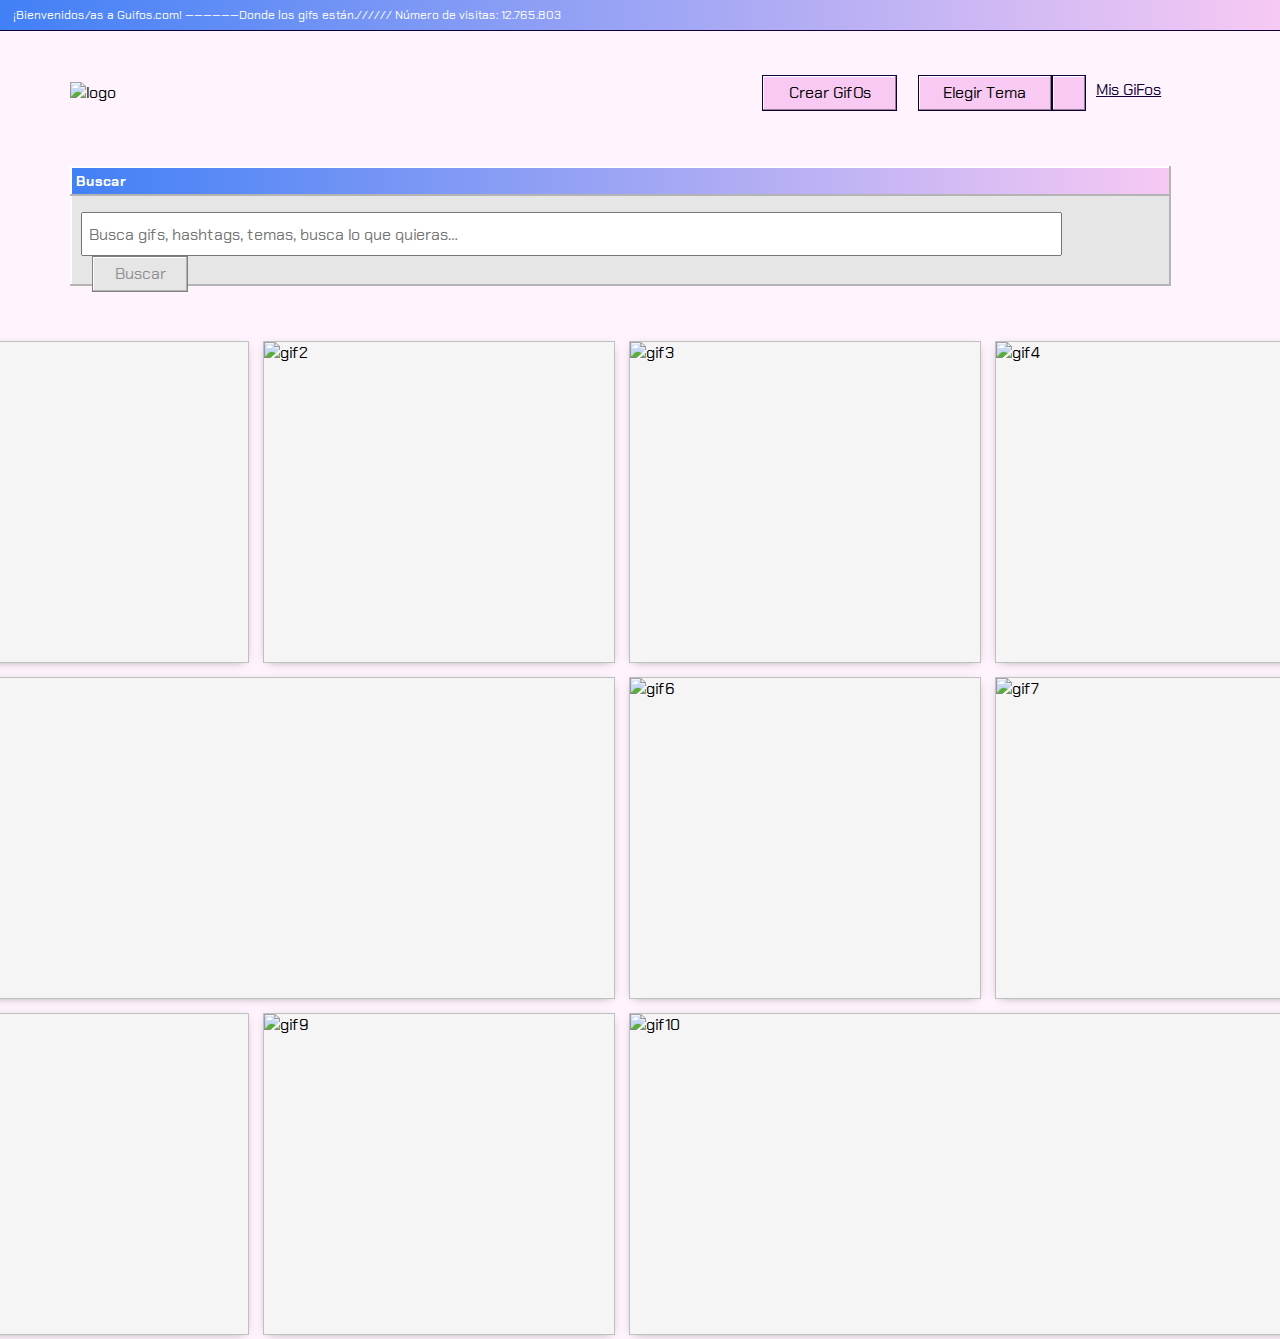
==== index.html @ ce97bec0 "avance busqueda gifos" ====
<!DOCTYPE html>
<html lang="en">
<head>
     <meta charset="UTF-8">
     <meta name="viewport" content="width=device-width, initial-scale=1.0">
     <meta name="description" content="Página Web Desarrollada como segundo proyecto en la carrera de DESARROLLADOR WEB FULL STACK - ACAMICA">
     <meta name="keywords" content="full stack ,developer web, desarrollo web,Acamica">
     <meta name="autor" content="Andres Benavides - Dandavi2310@hotmail.com">
     <meta name="copyright" content="Andres Benavides">
     <link href="https://fonts.googleapis.com/css?family=Chakra+Petch&display=swap" rel="stylesheet">
     <script src=" https://kit.fontawesome.com/fa5c27ec11.js"></script>
     <link rel="stylesheet" type="text/css" href="./styles/index.css">
     <title>GifOs</title
</head>

<body class="Body-SailorDay" id="theme">
     <header>
          <div class="text-header">
               <p>¡Bienvenidos/as a Guifos.com! ——————Donde los gifs están.////// Número de visitas: 12.765.803</p>
          </div>
     </header>

     <main>
          <nav class="hero-gif">
               <img src="./img/gifOF_logo.png" alt="logo" class="logo">

               <div class="container-Buttons">

                    <button class="create-Gifos btn" id="create-Gifos" onclick="createGifos()">
                         Crear GifOs
                    </button>

                    <button class="btn select-Theme" onclick="openMenu()" onblur="closeMenu()" >
                         Elegir Tema
                    </button>

                    <ul class="menu" id="menu">
                         <li>
                              <button class="sailor-Day btnlist" onclick="ChangeSailorDay()">
                                   <span>S</span>ailor Day
                              </button>
                         </li>
                         <li>
                              <button class="sailor-Night btnlist" onclick="ChangeSailorNight()">
                                   <span>S</span>ailor Night
                              </button>
                         </li>
                    </ul>
                     
                    <button class="btn button-Menu" onclick="openMenu()" onblur="closeMenu()">
                         <i class="fas fa-caret-down"></i>
                    </button>

                    <div class="my-Gifos">
                         <a href="" class="My-Gifos">
                              <span>M</span>is GiFos
                         </a>
                    </div>
               </div>   
          </nav>  
          
          <div class="section-Search">
               <div class="container-Search">
                    <div class="bar-Search">
                         <p>Buscar</p>
                    </div>

                    <div class="container-Input">
                         <input type="text" name="search" id="input-Search" class="input-Search" placeholder="Busca gifs, hashtags, temas, busca lo que quieras…">
                         <button class="btn-Search" id="btn-Search" onclick="searchText()">
                              <i class="fa fa-search" aria-hidden="true"></i>
                              Buscar
                         </button>
                    </div>
               </div>

               <div class="suggestion-Search">

                    <button class="suggestion-Btn" id="suggestion-Btn1" onclick="searchSuggestion()"># Resultado de búsqueda sugerido</button>

                    <button class="suggestion-Btn" id="suggestion-Btn2" 
                    onclick="searchSuggestion()"># Un resultado similar de búsqueda</button>

                    <button class="suggestion-Btn" id="suggestion-Bt3" 
                       onclick="searchSuggestion()"># Y otro más</button>

               </div>
          </div>

          <div class="container-Gif">
               <div class="view-Gifs">
                    <img class ="card-Gif" src="./img/gifOF_logo_dark.png" alt="gif1" onclick="openUrl(this)">
                    <div class="message">
                         <P>Message</P>
                    </div>      
               </div>
               <div class="view-Gifs">
                    <img class ="card-Gif" src="./img/gifOF_logo_dark.png" alt="gif2" onclick="openUrl(this)">
                    <div class="message">
                         <P>Message</P>
                    </div>      
               </div>
               <div class="view-Gifs">
                    <img class ="card-Gif" src="./img/gifOF_logo_dark.png" alt="gif3" onclick="openUrl(this)">
                    <div class="message">
                         <P>Message</P>
                    </div>      
               </div>
               <div class="view-Gifs">
                    <img class ="card-Gif" src="./img/gifOF_logo_dark.png" alt="gif4" onclick="openUrl(this)">
                    <div class="message">
                         <P>Message</P>
                    </div>      
               </div>
               <div class="view-Gifs wide">
                    <img class ="card-Gif" src="./img/gifOF_logo_dark.png" alt="gif5" onclick="openUrl(this)">
                    <div class="message">
                         <P>Message</P>
                    </div>      
               </div>
               <div class="view-Gifs">
                    <img class ="card-Gif" src="./img/gifOF_logo_dark.png" alt="gif6" onclick="openUrl(this)">
                    <div class="message">
                         <P>Message</P>
                    </div>      
               </div>
               <div class="view-Gifs">
                    <img class ="card-Gif" src="./img/gifOF_logo_dark.png" alt="gif7" onclick="openUrl(this)">
                    <div class="message">
                         <P>Message</P>
                    </div>      
               </div>
               <div class="view-Gifs">
                    <img class ="card-Gif" src="./img/gifOF_logo_dark.png" alt="gif8" onclick="openUrl(this)">
                    <div class="message">
                         <P>Message</P>
                    </div>      
               </div>
               <div class="view-Gifs">
                    <img class ="card-Gif" src="./img/gifOF_logo_dark.png" alt="gif9" onclick="openUrl(this)">
                    <div class="message">
                         <P>Message</P>
                    </div>      
               </div>
               <div class="view-Gifs wide">
                    <img class ="card-Gif" src="./img/gifOF_logo_dark.png" alt="gif10" onclick="openUrl(this)">
                    <div class="message">
                         <P>Message</P>
                    </div>      
               </div>
          </div>
     </main>

     <script src="./scripts/index.js"></script>
</body>
</html>
---- styles/index.css ----
* {
  margin: 0;
  padding: 0;
  font-family: 'Chakra Petch', sans-serif;
  font-size: 16px;
  outline: none;
}

main {
  margin: 3% 8% 0% 5%;
  padding: 0.5%;
}

.Body-SailorDay {
  background: #fff4fd 50%;
}

.Body-SailorDay header,
.Body-SailorDay .bar-Search,
.Body-SailorDay .text-header {
  background-image: -webkit-gradient(linear, right top, left top, from(#F7C9F3), to(#4180F6));
  background-image: linear-gradient(270deg, #F7C9F3 0%, #4180F6 100%);
  -webkit-box-shadow: 0 1px 0 0 #110038;
          box-shadow: 0 1px 0 0 #110038;
  height: 30px;
  width: 100%;
  display: -webkit-box;
  display: -ms-flexbox;
  display: flex;
  -webkit-box-align: center;
      -ms-flex-align: center;
          align-items: center;
  font-family: 'Chakra Petch', sans-serif;
}

.Body-SailorDay header p,
.Body-SailorDay .bar-Search p,
.Body-SailorDay .text-header p {
  margin-left: 1%;
  font-size: 12px;
  color: #FFFFFF;
  letter-spacing: 0;
  width: 100%;
  -webkit-box-align: center;
      -ms-flex-align: center;
          align-items: center;
  font-family: 'Chakra Petch', sans-serif;
}

.Body-SailorDay .logo {
  cursor: pointer;
  -webkit-box-pack: center;
      -ms-flex-pack: center;
          justify-content: center;
}

.Body-SailorDay .hero-gif {
  display: -webkit-box;
  display: -ms-flexbox;
  display: flex;
  -webkit-box-pack: justify;
      -ms-flex-pack: justify;
          justify-content: space-between;
  -webkit-box-align: center;
      -ms-flex-align: center;
          align-items: center;
  font-family: 'Chakra Petch', sans-serif;
}

.Body-SailorDay .hero-gif .my-Gifos {
  display: -webkit-box;
  display: -ms-flexbox;
  display: flex;
  -webkit-box-pack: center;
      -ms-flex-pack: center;
          justify-content: center;
  text-decoration: none;
  -ms-flex-line-pack: center;
      align-content: center;
}

.Body-SailorDay .hero-gif .my-Gifos a {
  padding: 3px;
  width: 85px;
  height: 30px;
  font-family: 'Chakra Petch', sans-serif;
  font-size: 16px;
  color: #110038;
  letter-spacing: 0;
  line-height: 18px;
  -webkit-box-sizing: border-box;
          box-sizing: border-box;
  display: -webkit-box;
  display: -ms-flexbox;
  display: flex;
  -webkit-box-align: center;
      -ms-flex-align: center;
          align-items: center;
  -webkit-box-pack: center;
      -ms-flex-pack: center;
          justify-content: center;
}

.Body-SailorDay .hero-gif .my-Gifos a:hover {
  border: 1px dotted #110038;
  height: 34px;
}

.Body-SailorDay .hero-gif .my-Gifos a:active {
  border: none;
  font-size: 16px;
  color: #B4B4B4;
  letter-spacing: 0;
  line-height: 18px;
}

.Body-SailorDay .hero-gif .btn {
  font-family: 'Chakra Petch', sans-serif;
  background: #F7C9F3;
  border: 1px solid #110038;
  -webkit-box-shadow: inset -1px -1px 0 0 #997D97, inset 1px 1px 0 0 #FFFFFF;
          box-shadow: inset -1px -1px 0 0 #997D97, inset 1px 1px 0 0 #FFFFFF;
}

.Body-SailorDay .hero-gif .btn:hover {
  font-family: 'Chakra Petch', sans-serif;
  background: #E6BBE2;
  border: 1px solid #110038;
  -webkit-box-shadow: inset -1px -1px 0 0 #997D97, inset 1px 1px 0 0 #FFFFFF;
          box-shadow: inset -1px -1px 0 0 #997D97, inset 1px 1px 0 0 #FFFFFF;
  outline: 1px dotted #110038;
}

.Body-SailorDay .hero-gif .container-Buttons {
  font-family: 'Chakra Petch', sans-serif;
  display: -webkit-box;
  display: -ms-flexbox;
  display: flex;
  -webkit-box-pack: end;
      -ms-flex-pack: end;
          justify-content: end;
  -ms-flex-line-pack: center;
      align-content: center;
  text-align: center;
}

.Body-SailorDay .hero-gif .container-Buttons .create-Gifos {
  width: 144px;
  height: 36px;
  margin-right: 5%;
}

.Body-SailorDay .hero-gif .container-Buttons .select-Theme {
  width: 144px;
  height: 36px;
}

.Body-SailorDay .hero-gif .container-Buttons .button-Menu {
  width: 36px;
  height: 36px;
}

.Body-SailorDay .hero-gif .container-Buttons .menu {
  font-family: 'Chakra Petch', sans-serif;
  list-style: none;
  background: #E6E6E6;
  -webkit-box-shadow: inset -2px -2px 0 0 #B4B4B4, inset 2px 2px 0 0 #FFFFFF;
          box-shadow: inset -2px -2px 0 0 #B4B4B4, inset 2px 2px 0 0 #FFFFFF;
  width: 172px;
  height: 102px;
  position: absolute;
  -webkit-transition: all 0.2s ease-in-out 0s;
  transition: all 0.2s ease-in-out 0s;
  visibility: hidden;
  display: -webkit-box;
  display: -ms-flexbox;
  display: flex;
  -ms-flex-pack: distribute;
      justify-content: space-around;
  -webkit-box-orient: vertical;
  -webkit-box-direction: normal;
      -ms-flex-direction: column;
          flex-direction: column;
  -webkit-transform: translate(88%, 35%);
          transform: translate(88%, 35%);
}

.Body-SailorDay .hero-gif .container-Buttons .btnlist {
  width: 150px;
  height: 36px;
}

.Body-SailorDay .hero-gif .container-Buttons .Sailor-Day {
  background: #FFF4FD;
  border: 1px solid #CCA6C9;
  -webkit-box-shadow: inset -1px -1px 0 0 #E6DCE4, inset 1px 1px 0 0 #FFFFFF;
          box-shadow: inset -1px -1px 0 0 #E6DCE4, inset 1px 1px 0 0 #FFFFFF;
}

.Body-SailorDay .hero-gif .container-Buttons .view {
  -webkit-transition: all 0.2s ease-in-out 0s;
  transition: all 0.2s ease-in-out 0s;
  opacity: 1;
  visibility: visible;
}

.Body-SailorDay .hero-gif .my-Gifos {
  background: none;
  border: none;
}

.Body-SailorDay .hero-gif span {
  text-decoration: underline;
}

.Body-SailorDay .section-Search {
  margin-top: 5%;
}

.Body-SailorDay .section-Search .container-Search {
  background: #E6E6E6;
  -webkit-box-shadow: inset -2px -2px 0 0 #B4B4B4, inset 2px 2px 0 0 #FFFFFF;
          box-shadow: inset -2px -2px 0 0 #B4B4B4, inset 2px 2px 0 0 #FFFFFF;
  height: 7.5em;
}

.Body-SailorDay .section-Search .container-Search .bar-Search {
  -webkit-box-shadow: inset -2px -2px 0 0 #B4B4B4, inset 2px 2px 0 0 #FFFFFF;
          box-shadow: inset -2px -2px 0 0 #B4B4B4, inset 2px 2px 0 0 #FFFFFF;
}

.Body-SailorDay .section-Search .container-Search p {
  margin: 0.2% 0 0.2% 0.5%;
  font-size: 14px;
  color: #FFFFFF;
  letter-spacing: 0;
  font-weight: bold;
  display: -webkit-box;
  display: -ms-flexbox;
  display: flex;
  -webkit-box-align: center;
      -ms-flex-align: center;
          align-items: center;
}

.Body-SailorDay .section-Search .container-Search .container-Input {
  margin: 1.5% 1% 1% 1%;
}

.Body-SailorDay .section-Search .container-Search .container-Input .input-Search {
  font-size: 16px;
  color: #B4B4B4;
  letter-spacing: 0;
  line-height: 22px;
  width: 90%;
  height: 2.5rem;
  padding-left: 0.5%;
}

.Body-SailorDay .section-Search .container-Search .container-Input .input-Search-active {
  font-family: 'Chakra Petch', sans-serif;
  font-size: 16px;
  color: #110038;
  letter-spacing: 0;
  line-height: 22px;
  background: #FFFFFF;
  border: 1px solid #979797;
  -webkit-box-shadow: inset -2px -2px 0 0 #E6E6E6, inset 2px 2px 0 0 #000000;
          box-shadow: inset -2px -2px 0 0 #E6E6E6, inset 2px 2px 0 0 #000000;
}

.Body-SailorDay .section-Search .container-Search .container-Input .btn-Search {
  margin-left: 1%;
  height: 36px;
  width: 6rem;
  font-family: 'Chakra Petch', sans-serif;
  font-size: 16px;
  color: #8F8F8F;
  letter-spacing: 0;
  line-height: 18px;
  background: #E6E6E6;
  border: 1px solid #808080;
  -webkit-box-shadow: inset -1px -1px 0 0 #B4B4B4, inset 1px 1px 0 0 #FFFFFF;
          box-shadow: inset -1px -1px 0 0 #B4B4B4, inset 1px 1px 0 0 #FFFFFF;
}

.Body-SailorDay .section-Search .container-Search .container-Input .btn-Search:active {
  background: #F7C9F3;
  border: 1px solid #110038;
  -webkit-box-shadow: inset -1px -1px 0 0 #997D97, inset 1px 1px 0 0 #FFFFFF;
          box-shadow: inset -1px -1px 0 0 #997D97, inset 1px 1px 0 0 #FFFFFF;
  color: #110038;
  border: 1.5px dotted #110038;
}

.Body-SailorDay .section-Search .container-Search .container-Input .btn-Search:hover {
  cursor: pointer;
}

.Body-SailorDay .section-Search .container-Search .container-Input .btn-search-active {
  background: #F7C9F3;
  border: 1px solid #110038;
  -webkit-box-shadow: inset -1px -1px 0 0 #997D97, inset 1px 1px 0 0 #FFFFFF;
          box-shadow: inset -1px -1px 0 0 #997D97, inset 1px 1px 0 0 #FFFFFF;
  color: #110038;
  border: 1.5px dotted #110038;
}

.Body-SailorDay .section-Search .suggestion-Search {
  visibility: hidden;
  position: absolute;
  width: 86%;
  height: 160px;
  background: #E6E6E6;
  -webkit-box-shadow: inset -2px -2px 0 0 #B4B4B4, inset 2px 2px 0 0 #FFFFFF;
          box-shadow: inset -2px -2px 0 0 #B4B4B4, inset 2px 2px 0 0 #FFFFFF;
  display: -webkit-box;
  display: -ms-flexbox;
  display: flex;
  -ms-flex-pack: distribute;
      justify-content: space-around;
  -webkit-box-orient: vertical;
  -webkit-box-direction: normal;
      -ms-flex-direction: column;
          flex-direction: column;
  z-index: 3;
}

.Body-SailorDay .section-Search .suggestion-Search .suggestion-Btn {
  width: 86.5%;
  height: 34px;
  margin-left: 1%;
  text-align: left;
  font-size: 16px;
  color: #110038;
  letter-spacing: 0;
  line-height: 22px;
  padding-left: 6px;
}

.Body-SailorDay .section-Search .suggestion-Search button:hover {
  border: 1px dotted #110038;
}

.Body-SailorDay .section-Search .suggestion-Search button:active {
  border: 1px dotted #110038;
}

.Body-SailorDay .container-Gif {
  margin-top: 5%;
  display: -ms-grid;
  display: grid;
  -ms-grid-columns: (350px)[4];
      grid-template-columns: repeat(4, 350px);
  grid-auto-rows: 320px;
  grid-gap: 1rem;
  -webkit-box-pack: center;
      -ms-flex-pack: center;
          justify-content: center;
  min-height: 100vh;
}

.Body-SailorDay .container-Gif .view-Gifs {
  width: 100%;
  height: 100%;
  display: -webkit-box;
  display: -ms-flexbox;
  display: flex;
  position: relative;
}

.Body-SailorDay .container-Gif img {
  width: 100%;
  height: 100%;
}

.Body-SailorDay .container-Gif .message {
  visibility: hidden;
  position: absolute;
}

.Body-SailorDay .container-Gif div {
  font-size: 100px;
  display: -webkit-box;
  display: -ms-flexbox;
  display: flex;
  -webkit-box-pack: center;
      -ms-flex-pack: center;
          justify-content: center;
  -webkit-box-align: center;
      -ms-flex-align: center;
          align-items: center;
  border: 1px solid silver;
  background: #f5f5f5;
  -webkit-box-shadow: 0 2px 10px -5px rgba(0, 0, 0, 0.5);
          box-shadow: 0 2px 10px -5px rgba(0, 0, 0, 0.5);
}

.Body-SailorDay .container-Gif div.wide {
  -ms-grid-column-span: 2;
      grid-column-end: span 2;
}
/*# sourceMappingURL=index.css.map */
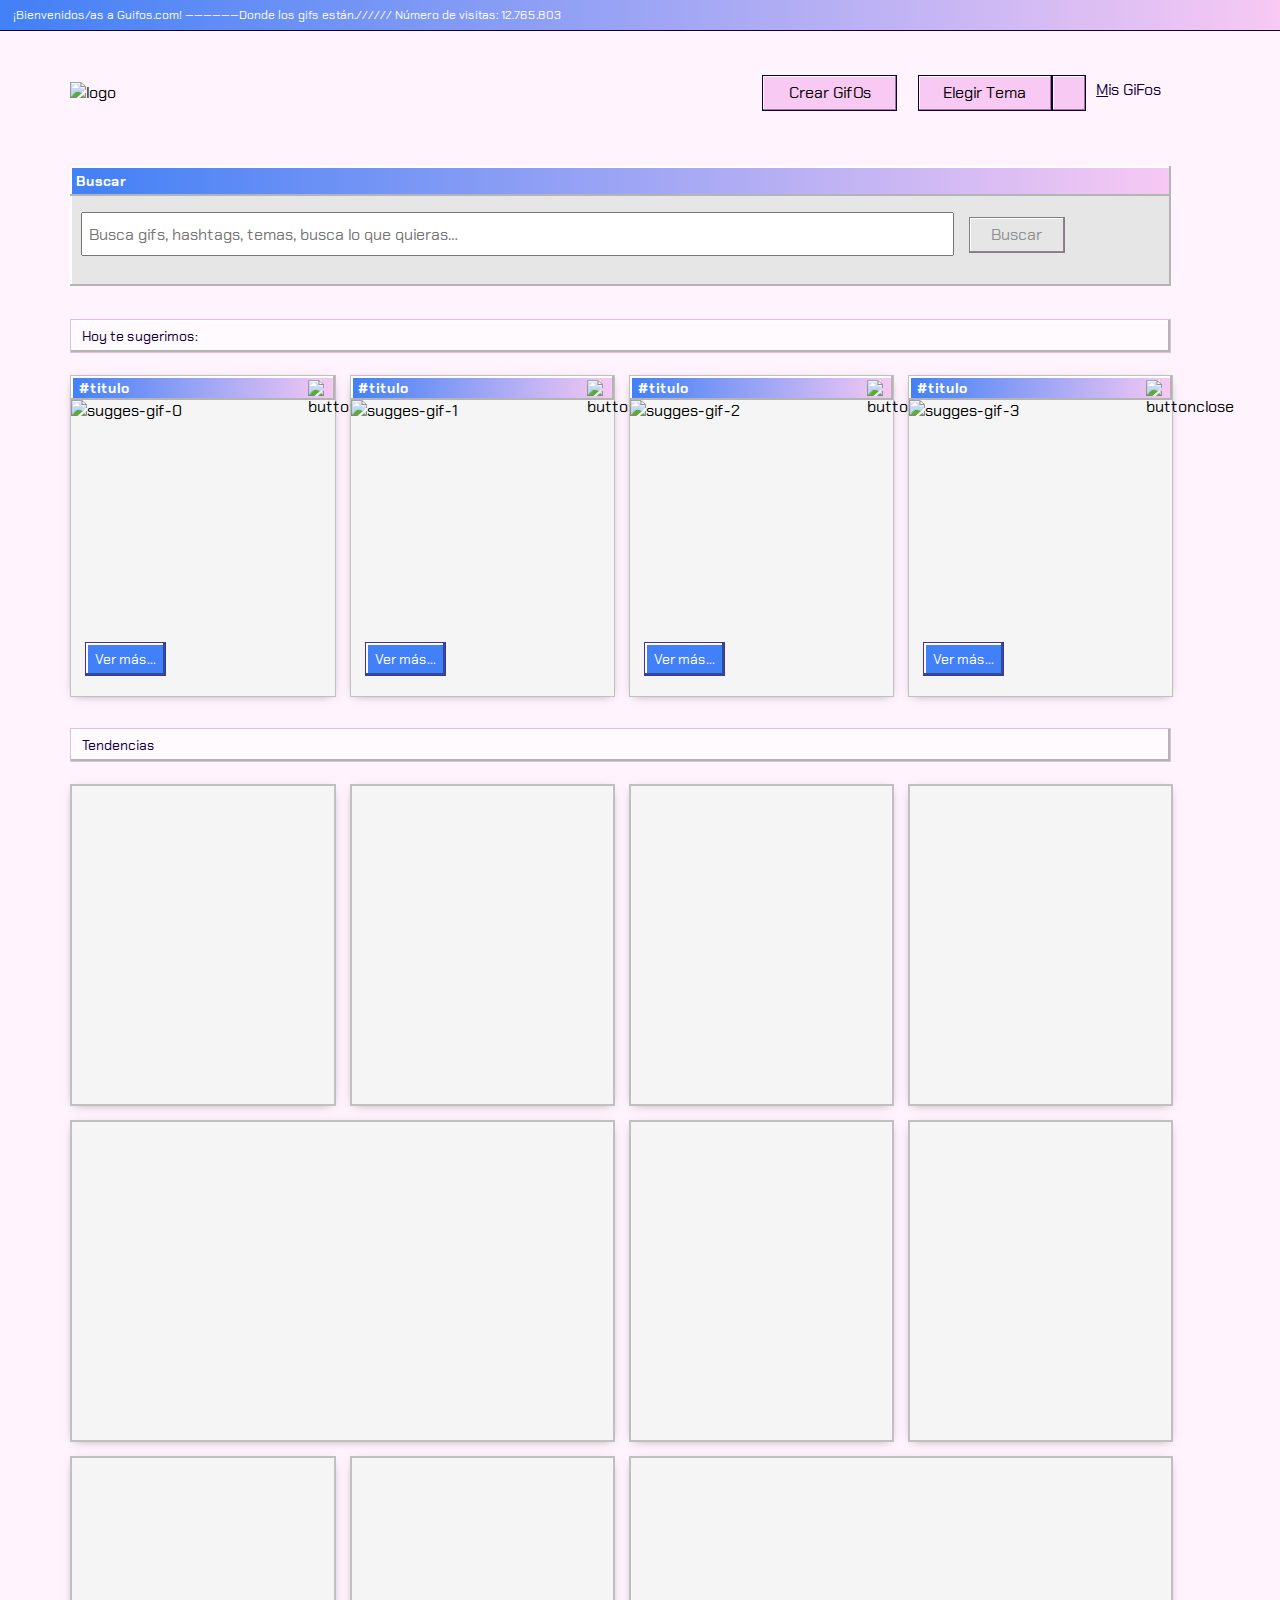
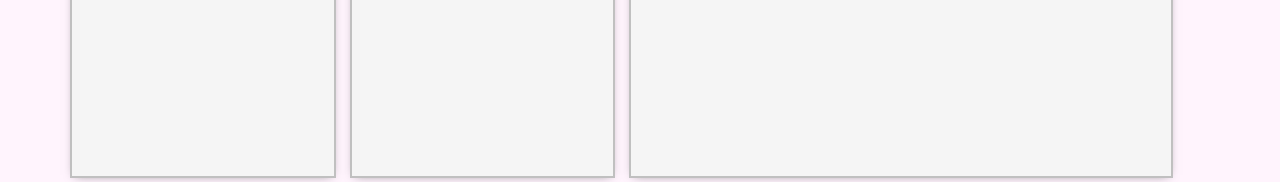
==== commit 6e868157: "avances de proyecto gifos primera pagina" ====
--- a/index.html
+++ b/index.html
@@ -20,9 +20,9 @@
           </div>
      </header>
 
-     <main>
+     <main class="container-Gifs">
           <nav class="hero-gif">
-               <img src="./img/gifOF_logo.png" alt="logo" class="logo">
+               <img src="./img/gifOF_logo.png" alt="logo" class="logo" id="logo" onclick="reloadIndex()">
 
                <div class="container-Buttons">
 
@@ -36,13 +36,13 @@
 
                     <ul class="menu" id="menu">
                          <li>
-                              <button class="sailor-Day btnlist" onclick="ChangeSailorDay()">
-                                   <span>S</span>ailor Day
+                              <button class="sailor-Day btnlist" onclick="changeTheme('SailorDay')">
+                                   <u>S</u>ailor Day
                               </button>
                          </li>
                          <li>
-                              <button class="sailor-Night btnlist" onclick="ChangeSailorNight()">
-                                   <span>S</span>ailor Night
+                              <button class="sailor-Night btnlist" onclick="changeTheme('SailorNight')">
+                                   <u>S</u>ailor Night
                               </button>
                          </li>
                     </ul>
@@ -53,7 +53,7 @@
 
                     <div class="my-Gifos">
                          <a href="" class="My-Gifos">
-                              <span>M</span>is GiFos
+                              <u>M</u>is GiFos
                          </a>
                     </div>
                </div>   
@@ -67,7 +67,7 @@
 
                     <div class="container-Input">
                          <input type="text" name="search" id="input-Search" class="input-Search" placeholder="Busca gifs, hashtags, temas, busca lo que quieras…">
-                         <button class="btn-Search" id="btn-Search" onclick="searchText()">
+                         <button class="btn-Search" id="btn-Search" onclick="searchText(document.getElementById('input-Search').value)">
                               <i class="fa fa-search" aria-hidden="true"></i>
                               Buscar
                          </button>
@@ -76,81 +76,35 @@
 
                <div class="suggestion-Search">
 
-                    <button class="suggestion-Btn" id="suggestion-Btn1" onclick="searchSuggestion()"># Resultado de búsqueda sugerido</button>
+                    <button class="suggestion-Btn" id="suggestion-Btn1" onclick="searchText(this.innerHTML)"># Resultado de búsqueda sugerido</button>
 
                     <button class="suggestion-Btn" id="suggestion-Btn2" 
-                    onclick="searchSuggestion()"># Un resultado similar de búsqueda</button>
+                    onclick="searchText(this.innerHTML)"># Un resultado similar de búsqueda</button>
 
-                    <button class="suggestion-Btn" id="suggestion-Bt3" 
-                       onclick="searchSuggestion()"># Y otro más</button>
+                    <button class="suggestion-Btn" id="suggestion-Bt3"  onclick="searchText(this.innerHTML)"># Y otro más</button>
 
                </div>
           </div>
 
-          <div class="container-Gif">
-               <div class="view-Gifs">
-                    <img class ="card-Gif" src="./img/gifOF_logo_dark.png" alt="gif1" onclick="openUrl(this)">
-                    <div class="message">
-                         <P>Message</P>
-                    </div>      
-               </div>
-               <div class="view-Gifs">
-                    <img class ="card-Gif" src="./img/gifOF_logo_dark.png" alt="gif2" onclick="openUrl(this)">
-                    <div class="message">
-                         <P>Message</P>
-                    </div>      
-               </div>
-               <div class="view-Gifs">
-                    <img class ="card-Gif" src="./img/gifOF_logo_dark.png" alt="gif3" onclick="openUrl(this)">
-                    <div class="message">
-                         <P>Message</P>
-                    </div>      
-               </div>
-               <div class="view-Gifs">
-                    <img class ="card-Gif" src="./img/gifOF_logo_dark.png" alt="gif4" onclick="openUrl(this)">
-                    <div class="message">
-                         <P>Message</P>
-                    </div>      
-               </div>
-               <div class="view-Gifs wide">
-                    <img class ="card-Gif" src="./img/gifOF_logo_dark.png" alt="gif5" onclick="openUrl(this)">
-                    <div class="message">
-                         <P>Message</P>
-                    </div>      
-               </div>
-               <div class="view-Gifs">
-                    <img class ="card-Gif" src="./img/gifOF_logo_dark.png" alt="gif6" onclick="openUrl(this)">
-                    <div class="message">
-                         <P>Message</P>
-                    </div>      
-               </div>
-               <div class="view-Gifs">
-                    <img class ="card-Gif" src="./img/gifOF_logo_dark.png" alt="gif7" onclick="openUrl(this)">
-                    <div class="message">
-                         <P>Message</P>
-                    </div>      
-               </div>
-               <div class="view-Gifs">
-                    <img class ="card-Gif" src="./img/gifOF_logo_dark.png" alt="gif8" onclick="openUrl(this)">
-                    <div class="message">
-                         <P>Message</P>
-                    </div>      
-               </div>
-               <div class="view-Gifs">
-                    <img class ="card-Gif" src="./img/gifOF_logo_dark.png" alt="gif9" onclick="openUrl(this)">
-                    <div class="message">
-                         <P>Message</P>
-                    </div>      
-               </div>
-               <div class="view-Gifs wide">
-                    <img class ="card-Gif" src="./img/gifOF_logo_dark.png" alt="gif10" onclick="openUrl(this)">
-                    <div class="message">
-                         <P>Message</P>
-                    </div>      
-               </div>
+
+          <div class="section-Suggestions style-Section">
+               <p>Hoy te sugerimos:</p>
           </div>
+
+          <div class= "container-Trends">
+
+          </div>
+     
+
+          <div class="section-Trends style-Section" id = "section-Trends">
+               <p>Tendencias</p>   
+          </div>
+
      </main>
-
+     <script src="./scripts/variables.js"></script>
+     <script src="./scripts/util.js"></script>
+     <script src="./scripts/search.js"></script>
      <script src="./scripts/index.js"></script>
+     <script src="./scripts/events.js"></script>
 </body>
 </html>--- a/styles/index.css
+++ b/styles/index.css
@@ -1,7 +1,8 @@
+/* Import styles theme sailor day */
 * {
   margin: 0;
   padding: 0;
-  font-family: 'Chakra Petch', sans-serif;
+  font-family: "Chakra Petch", sans-serif;
   font-size: 16px;
   outline: none;
 }
@@ -11,17 +12,7 @@
   padding: 0.5%;
 }
 
-.Body-SailorDay {
-  background: #fff4fd 50%;
-}
-
-.Body-SailorDay header,
-.Body-SailorDay .bar-Search,
-.Body-SailorDay .text-header {
-  background-image: -webkit-gradient(linear, right top, left top, from(#F7C9F3), to(#4180F6));
-  background-image: linear-gradient(270deg, #F7C9F3 0%, #4180F6 100%);
-  -webkit-box-shadow: 0 1px 0 0 #110038;
-          box-shadow: 0 1px 0 0 #110038;
+.text-header, .bar-Search {
   height: 30px;
   width: 100%;
   display: -webkit-box;
@@ -30,31 +21,29 @@
   -webkit-box-align: center;
       -ms-flex-align: center;
           align-items: center;
-  font-family: 'Chakra Petch', sans-serif;
-}
-
-.Body-SailorDay header p,
-.Body-SailorDay .bar-Search p,
-.Body-SailorDay .text-header p {
+}
+
+.text-header p, .bar-Search p {
   margin-left: 1%;
+  width: 100%;
+  -webkit-box-align: center;
+      -ms-flex-align: center;
+          align-items: center;
   font-size: 12px;
   color: #FFFFFF;
   letter-spacing: 0;
-  width: 100%;
-  -webkit-box-align: center;
-      -ms-flex-align: center;
-          align-items: center;
-  font-family: 'Chakra Petch', sans-serif;
-}
-
-.Body-SailorDay .logo {
+  font-family: "Chakra Petch", sans-serif;
+}
+
+.logo {
   cursor: pointer;
   -webkit-box-pack: center;
       -ms-flex-pack: center;
           justify-content: center;
 }
 
-.Body-SailorDay .hero-gif {
+.hero-gif {
+  font-family: "Chakra Petch", sans-serif;
   display: -webkit-box;
   display: -ms-flexbox;
   display: flex;
@@ -64,32 +53,23 @@
   -webkit-box-align: center;
       -ms-flex-align: center;
           align-items: center;
-  font-family: 'Chakra Petch', sans-serif;
-}
-
-.Body-SailorDay .hero-gif .my-Gifos {
+}
+
+.hero-gif .my-Gifos {
   display: -webkit-box;
   display: -ms-flexbox;
   display: flex;
   -webkit-box-pack: center;
       -ms-flex-pack: center;
           justify-content: center;
-  text-decoration: none;
   -ms-flex-line-pack: center;
       align-content: center;
 }
 
-.Body-SailorDay .hero-gif .my-Gifos a {
+.hero-gif .my-Gifos a {
   padding: 3px;
   width: 85px;
   height: 30px;
-  font-family: 'Chakra Petch', sans-serif;
-  font-size: 16px;
-  color: #110038;
-  letter-spacing: 0;
-  line-height: 18px;
-  -webkit-box-sizing: border-box;
-          box-sizing: border-box;
   display: -webkit-box;
   display: -ms-flexbox;
   display: flex;
@@ -101,12 +81,12 @@
           justify-content: center;
 }
 
-.Body-SailorDay .hero-gif .my-Gifos a:hover {
+.hero-gif .my-Gifos a:hover {
   border: 1px dotted #110038;
-  height: 34px;
-}
-
-.Body-SailorDay .hero-gif .my-Gifos a:active {
+  height: 27px;
+}
+
+.hero-gif .my-Gifos a:active {
   border: none;
   font-size: 16px;
   color: #B4B4B4;
@@ -114,25 +94,7 @@
   line-height: 18px;
 }
 
-.Body-SailorDay .hero-gif .btn {
-  font-family: 'Chakra Petch', sans-serif;
-  background: #F7C9F3;
-  border: 1px solid #110038;
-  -webkit-box-shadow: inset -1px -1px 0 0 #997D97, inset 1px 1px 0 0 #FFFFFF;
-          box-shadow: inset -1px -1px 0 0 #997D97, inset 1px 1px 0 0 #FFFFFF;
-}
-
-.Body-SailorDay .hero-gif .btn:hover {
-  font-family: 'Chakra Petch', sans-serif;
-  background: #E6BBE2;
-  border: 1px solid #110038;
-  -webkit-box-shadow: inset -1px -1px 0 0 #997D97, inset 1px 1px 0 0 #FFFFFF;
-          box-shadow: inset -1px -1px 0 0 #997D97, inset 1px 1px 0 0 #FFFFFF;
-  outline: 1px dotted #110038;
-}
-
-.Body-SailorDay .hero-gif .container-Buttons {
-  font-family: 'Chakra Petch', sans-serif;
+.hero-gif .container-Buttons {
   display: -webkit-box;
   display: -ms-flexbox;
   display: flex;
@@ -144,28 +106,23 @@
   text-align: center;
 }
 
-.Body-SailorDay .hero-gif .container-Buttons .create-Gifos {
+.hero-gif .container-Buttons .create-Gifos {
   width: 144px;
   height: 36px;
   margin-right: 5%;
 }
 
-.Body-SailorDay .hero-gif .container-Buttons .select-Theme {
+.hero-gif .container-Buttons .select-Theme {
   width: 144px;
   height: 36px;
 }
 
-.Body-SailorDay .hero-gif .container-Buttons .button-Menu {
+.hero-gif .container-Buttons .button-Menu {
   width: 36px;
   height: 36px;
 }
 
-.Body-SailorDay .hero-gif .container-Buttons .menu {
-  font-family: 'Chakra Petch', sans-serif;
-  list-style: none;
-  background: #E6E6E6;
-  -webkit-box-shadow: inset -2px -2px 0 0 #B4B4B4, inset 2px 2px 0 0 #FFFFFF;
-          box-shadow: inset -2px -2px 0 0 #B4B4B4, inset 2px 2px 0 0 #FFFFFF;
+.hero-gif .container-Buttons .menu {
   width: 172px;
   height: 102px;
   position: absolute;
@@ -183,53 +140,32 @@
           flex-direction: column;
   -webkit-transform: translate(88%, 35%);
           transform: translate(88%, 35%);
-}
-
-.Body-SailorDay .hero-gif .container-Buttons .btnlist {
+  list-style: none;
+}
+
+.hero-gif .container-Buttons .btnlist {
   width: 150px;
   height: 36px;
 }
 
-.Body-SailorDay .hero-gif .container-Buttons .Sailor-Day {
-  background: #FFF4FD;
-  border: 1px solid #CCA6C9;
-  -webkit-box-shadow: inset -1px -1px 0 0 #E6DCE4, inset 1px 1px 0 0 #FFFFFF;
-          box-shadow: inset -1px -1px 0 0 #E6DCE4, inset 1px 1px 0 0 #FFFFFF;
-}
-
-.Body-SailorDay .hero-gif .container-Buttons .view {
+.hero-gif .container-Buttons .view {
   -webkit-transition: all 0.2s ease-in-out 0s;
   transition: all 0.2s ease-in-out 0s;
   opacity: 1;
   visibility: visible;
 }
 
-.Body-SailorDay .hero-gif .my-Gifos {
-  background: none;
-  border: none;
-}
-
-.Body-SailorDay .hero-gif span {
-  text-decoration: underline;
-}
-
-.Body-SailorDay .section-Search {
+.section-Search {
   margin-top: 5%;
-}
-
-.Body-SailorDay .section-Search .container-Search {
-  background: #E6E6E6;
-  -webkit-box-shadow: inset -2px -2px 0 0 #B4B4B4, inset 2px 2px 0 0 #FFFFFF;
-          box-shadow: inset -2px -2px 0 0 #B4B4B4, inset 2px 2px 0 0 #FFFFFF;
+  overflow: hidden;
+}
+
+.section-Search .container-Search {
+  width: 100%;
   height: 7.5em;
 }
 
-.Body-SailorDay .section-Search .container-Search .bar-Search {
-  -webkit-box-shadow: inset -2px -2px 0 0 #B4B4B4, inset 2px 2px 0 0 #FFFFFF;
-          box-shadow: inset -2px -2px 0 0 #B4B4B4, inset 2px 2px 0 0 #FFFFFF;
-}
-
-.Body-SailorDay .section-Search .container-Search p {
+.section-Search .container-Search p {
   margin: 0.2% 0 0.2% 0.5%;
   font-size: 14px;
   color: #FFFFFF;
@@ -243,77 +179,39 @@
           align-items: center;
 }
 
-.Body-SailorDay .section-Search .container-Search .container-Input {
+.section-Search .container-Search .container-Input {
   margin: 1.5% 1% 1% 1%;
 }
 
-.Body-SailorDay .section-Search .container-Search .container-Input .input-Search {
-  font-size: 16px;
-  color: #B4B4B4;
-  letter-spacing: 0;
-  line-height: 22px;
-  width: 90%;
+.section-Search .container-Search .container-Input .input-Search {
+  width: 80%;
   height: 2.5rem;
   padding-left: 0.5%;
-}
-
-.Body-SailorDay .section-Search .container-Search .container-Input .input-Search-active {
-  font-family: 'Chakra Petch', sans-serif;
   font-size: 16px;
-  color: #110038;
-  letter-spacing: 0;
   line-height: 22px;
-  background: #FFFFFF;
-  border: 1px solid #979797;
-  -webkit-box-shadow: inset -2px -2px 0 0 #E6E6E6, inset 2px 2px 0 0 #000000;
-          box-shadow: inset -2px -2px 0 0 #E6E6E6, inset 2px 2px 0 0 #000000;
-}
-
-.Body-SailorDay .section-Search .container-Search .container-Input .btn-Search {
+  letter-spacing: 0;
+}
+
+.section-Search .container-Search .container-Input .btn-Search {
   margin-left: 1%;
   height: 36px;
   width: 6rem;
-  font-family: 'Chakra Petch', sans-serif;
+  font-family: "Chakra Petch", sans-serif;
   font-size: 16px;
-  color: #8F8F8F;
   letter-spacing: 0;
   line-height: 18px;
-  background: #E6E6E6;
-  border: 1px solid #808080;
-  -webkit-box-shadow: inset -1px -1px 0 0 #B4B4B4, inset 1px 1px 0 0 #FFFFFF;
-          box-shadow: inset -1px -1px 0 0 #B4B4B4, inset 1px 1px 0 0 #FFFFFF;
-}
-
-.Body-SailorDay .section-Search .container-Search .container-Input .btn-Search:active {
-  background: #F7C9F3;
-  border: 1px solid #110038;
-  -webkit-box-shadow: inset -1px -1px 0 0 #997D97, inset 1px 1px 0 0 #FFFFFF;
-          box-shadow: inset -1px -1px 0 0 #997D97, inset 1px 1px 0 0 #FFFFFF;
-  color: #110038;
-  border: 1.5px dotted #110038;
-}
-
-.Body-SailorDay .section-Search .container-Search .container-Input .btn-Search:hover {
+}
+
+.section-Search .container-Search .container-Input .btn-Search:hover {
   cursor: pointer;
 }
 
-.Body-SailorDay .section-Search .container-Search .container-Input .btn-search-active {
-  background: #F7C9F3;
-  border: 1px solid #110038;
-  -webkit-box-shadow: inset -1px -1px 0 0 #997D97, inset 1px 1px 0 0 #FFFFFF;
-          box-shadow: inset -1px -1px 0 0 #997D97, inset 1px 1px 0 0 #FFFFFF;
-  color: #110038;
-  border: 1.5px dotted #110038;
-}
-
-.Body-SailorDay .section-Search .suggestion-Search {
+.section-Search .suggestion-Search {
   visibility: hidden;
   position: absolute;
   width: 86%;
   height: 160px;
-  background: #E6E6E6;
-  -webkit-box-shadow: inset -2px -2px 0 0 #B4B4B4, inset 2px 2px 0 0 #FFFFFF;
-          box-shadow: inset -2px -2px 0 0 #B4B4B4, inset 2px 2px 0 0 #FFFFFF;
+  z-index: 3;
   display: -webkit-box;
   display: -ms-flexbox;
   display: flex;
@@ -323,35 +221,25 @@
   -webkit-box-direction: normal;
       -ms-flex-direction: column;
           flex-direction: column;
-  z-index: 3;
-}
-
-.Body-SailorDay .section-Search .suggestion-Search .suggestion-Btn {
+}
+
+.section-Search .suggestion-Search .suggestion-Btn {
+  padding-left: 6px;
   width: 86.5%;
   height: 34px;
   margin-left: 1%;
   text-align: left;
   font-size: 16px;
-  color: #110038;
   letter-spacing: 0;
   line-height: 22px;
-  padding-left: 6px;
-}
-
-.Body-SailorDay .section-Search .suggestion-Search button:hover {
-  border: 1px dotted #110038;
-}
-
-.Body-SailorDay .section-Search .suggestion-Search button:active {
-  border: 1px dotted #110038;
-}
-
-.Body-SailorDay .container-Gif {
-  margin-top: 5%;
+}
+
+.container-Gif, .result-Search {
+  margin-top: 2%;
   display: -ms-grid;
   display: grid;
-  -ms-grid-columns: (350px)[4];
-      grid-template-columns: repeat(4, 350px);
+  -ms-grid-columns: (1fr)[4];
+      grid-template-columns: repeat(4, 1fr);
   grid-auto-rows: 320px;
   grid-gap: 1rem;
   -webkit-box-pack: center;
@@ -360,7 +248,7 @@
   min-height: 100vh;
 }
 
-.Body-SailorDay .container-Gif .view-Gifs {
+.container-Gif .view-Gifs, .result-Search .view-Gifs {
   width: 100%;
   height: 100%;
   display: -webkit-box;
@@ -369,17 +257,46 @@
   position: relative;
 }
 
-.Body-SailorDay .container-Gif img {
+.container-Gif img, .result-Search img {
   width: 100%;
   height: 100%;
 }
 
-.Body-SailorDay .container-Gif .message {
+.container-Gif .message, .result-Search .message {
   visibility: hidden;
   position: absolute;
-}
-
-.Body-SailorDay .container-Gif div {
+  bottom: 0.1px;
+  width: 100%;
+  font-size: 14px;
+  height: 24px;
+  font-weight: bold;
+  color: #FFFFFF;
+  letter-spacing: 0;
+}
+
+.container-Gif .message p, .result-Search .message p {
+  -webkit-box-align: center;
+      -ms-flex-align: center;
+          align-items: center;
+  padding: 3px;
+  white-space: nowrap;
+  text-overflow: ellipsis;
+}
+
+.container-Gif .view-Gifs:hover, .result-Search .view-Gifs:hover {
+  cursor: pointer;
+  border: 1px solid #110038;
+  -webkit-box-shadow: inset -1px -1px 0 0 #997D97, inset 1px 1px 0 0 #FFFFFF;
+          box-shadow: inset -1px -1px 0 0 #997D97, inset 1px 1px 0 0 #FFFFFF;
+  outline: 1px dotted #110038;
+}
+
+.container-Gif .view-Gifs:hover .message, .result-Search .view-Gifs:hover .message {
+  visibility: visible;
+}
+
+.container-Gif div, .result-Search div {
+  width: 100%;
   font-size: 100px;
   display: -webkit-box;
   display: -ms-flexbox;
@@ -394,10 +311,305 @@
   background: #f5f5f5;
   -webkit-box-shadow: 0 2px 10px -5px rgba(0, 0, 0, 0.5);
           box-shadow: 0 2px 10px -5px rgba(0, 0, 0, 0.5);
-}
-
-.Body-SailorDay .container-Gif div.wide {
+  -webkit-box-sizing: content-box;
+          box-sizing: content-box;
+}
+
+.container-Gif div.wide, .result-Search div.wide {
   -ms-grid-column-span: 2;
       grid-column-end: span 2;
 }
+
+.section-Suggestions, .style-Section {
+  display: -webkit-box;
+  display: -ms-flexbox;
+  display: flex;
+  -webkit-box-align: center;
+      -ms-flex-align: center;
+          align-items: center;
+  height: 32px;
+  margin-top: 3%;
+  font-family: "Chakra Petch", sans-serif;
+}
+
+.section-Suggestions p, .style-Section p {
+  font-family: "Chakra Petch", sans-serif;
+  margin-left: 1%;
+  text-align: left;
+  font-size: 14px;
+  letter-spacing: 0;
+  color: #110038;
+}
+
+.suggestions {
+  margin-top: 2%;
+  display: -ms-grid;
+  display: grid;
+  -ms-grid-columns: (1fr)[4];
+      grid-template-columns: repeat(4, 1fr);
+  -ms-grid-rows: 320px;
+      grid-template-rows: 320px;
+  grid-column-gap: 1em;
+}
+
+.suggestions .card-Suggestion {
+  display: -webkit-box;
+  display: -ms-flexbox;
+  display: flex;
+  width: 100%;
+  height: 100%;
+  position: relative;
+  -webkit-box-pack: justify;
+      -ms-flex-pack: justify;
+          justify-content: space-between;
+  -ms-flex-wrap: wrap;
+      flex-wrap: wrap;
+  margin-right: 2%;
+}
+
+.suggestions .card-Suggestion .tittle-Suggestion {
+  display: -webkit-box;
+  display: -ms-flexbox;
+  display: flex;
+  width: 100%;
+  height: auto;
+  -webkit-box-pack: start;
+      -ms-flex-pack: start;
+          justify-content: flex-start;
+  -webkit-box-align: center;
+      -ms-flex-align: center;
+          align-items: center;
+}
+
+.suggestions .card-Suggestion .tittle-Suggestion p {
+  display: -webkit-box;
+  display: -ms-flexbox;
+  display: flex;
+  height: 24px;
+  font-size: 14px;
+  color: #FFFFFF;
+  letter-spacing: 0;
+  font-weight: bold;
+  margin-left: 3%;
+  -webkit-box-align: center;
+      -ms-flex-align: center;
+          align-items: center;
+}
+
+.suggestions .card-Suggestion .gif-Suggestion {
+  width: 100%;
+  height: 94%;
+}
+
+.suggestions .card-Suggestion .close-Sugges {
+  border: none;
+  width: 14px;
+  height: 16px;
+  margin-left: 90%;
+  position: absolute;
+}
+
+.suggestions .card-Suggestion .close-Sugges:hover {
+  cursor: pointer;
+}
+
+.suggestions .card-Suggestion .btn-See-More {
+  position: absolute;
+  margin: 19em 0 0 1em;
+  width: 81px;
+  height: 34px;
+  font-family: "Chakra Petch", sans-serif;
+  font-size: 14px;
+  color: #FFFFFF;
+  letter-spacing: 0;
+  text-align: center;
+  line-height: 18px;
+}
+
+.Body-SailorDay {
+  background: #fff4fd 50%;
+}
+
+.Body-SailorDay header,
+.Body-SailorDay .bar-Search,
+.Body-SailorDay .text-header {
+  background-image: -webkit-gradient(linear, right top, left top, from(#F7C9F3), to(#4180F6));
+  background-image: linear-gradient(270deg, #F7C9F3 0%, #4180F6 100%);
+  -webkit-box-shadow: 0 1px 0 0 #110038;
+          box-shadow: 0 1px 0 0 #110038;
+  font-family: "Chakra Petch", sans-serif;
+}
+
+.Body-SailorDay .hero-gif .my-Gifos {
+  text-decoration: none;
+}
+
+.Body-SailorDay .hero-gif .my-Gifos a {
+  text-decoration: none;
+  font-family: "Chakra Petch", sans-serif;
+  font-size: 16px;
+  color: #110038;
+  letter-spacing: 0;
+  line-height: 18px;
+  -webkit-box-sizing: border-box;
+          box-sizing: border-box;
+}
+
+.Body-SailorDay .hero-gif .btn:hover {
+  font-family: "Chakra Petch", sans-serif;
+  background: #E6BBE2;
+  border: 1px solid #110038;
+  -webkit-box-shadow: inset -1px -1px 0 0 #997D97, inset 1px 1px 0 0 #FFFFFF;
+          box-shadow: inset -1px -1px 0 0 #997D97, inset 1px 1px 0 0 #FFFFFF;
+  outline: 1px dotted #110038;
+}
+
+.Body-SailorDay .hero-gif .btn {
+  font-family: "Chakra Petch", sans-serif;
+  background: #F7C9F3;
+  border: 1px solid #110038;
+  -webkit-box-shadow: inset -1px -1px 0 0 #997D97, inset 1px 1px 0 0 #FFFFFF;
+          box-shadow: inset -1px -1px 0 0 #997D97, inset 1px 1px 0 0 #FFFFFF;
+}
+
+.Body-SailorDay .hero-gif .container-Buttons {
+  font-family: "Chakra Petch", sans-serif;
+}
+
+.Body-SailorDay .hero-gif .container-Buttons .menu {
+  font-family: "Chakra Petch", sans-serif;
+  background: #E6E6E6;
+  -webkit-box-shadow: inset -2px -2px 0 0 #B4B4B4, inset 2px 2px 0 0 #FFFFFF;
+          box-shadow: inset -2px -2px 0 0 #B4B4B4, inset 2px 2px 0 0 #FFFFFF;
+}
+
+.Body-SailorDay .hero-gif .container-Buttons .Sailor-Day {
+  background: #FFF4FD;
+  border: 1px solid #CCA6C9;
+  -webkit-box-shadow: inset -1px -1px 0 0 #997D97, inset 1px 1px 0 0 #FFFFFF;
+          box-shadow: inset -1px -1px 0 0 #997D97, inset 1px 1px 0 0 #FFFFFF;
+}
+
+.Body-SailorDay .section-Search .container-Search {
+  background: #E6E6E6;
+  -webkit-box-shadow: inset -2px -2px 0 0 #B4B4B4, inset 2px 2px 0 0 #FFFFFF;
+          box-shadow: inset -2px -2px 0 0 #B4B4B4, inset 2px 2px 0 0 #FFFFFF;
+}
+
+.Body-SailorDay .section-Search .container-Search .bar-Search {
+  -webkit-box-shadow: inset -2px -2px 0 0 #B4B4B4, inset 2px 2px 0 0 #FFFFFF;
+          box-shadow: inset -2px -2px 0 0 #B4B4B4, inset 2px 2px 0 0 #FFFFFF;
+}
+
+.Body-SailorDay .section-Search .container-Search .container-Input .input-Search {
+  color: #B4B4B4;
+}
+
+.Body-SailorDay .section-Search .container-Search .container-Input .input-Search-active {
+  font-family: "Chakra Petch", sans-serif;
+  font-size: 16px;
+  color: #110038;
+  letter-spacing: 0;
+  line-height: 22px;
+  background: #FFFFFF;
+  border: 1px solid #979797;
+  -webkit-box-shadow: inset -2px -2px 0 0 #B4B4B4, inset 2px 2px 0 0 #FFFFFF;
+          box-shadow: inset -2px -2px 0 0 #B4B4B4, inset 2px 2px 0 0 #FFFFFF;
+}
+
+.Body-SailorDay .section-Search .container-Search .container-Input .btn-Search {
+  color: #8F8F8F;
+  background: #E6E6E6;
+  border: 1px solid #808080;
+  -webkit-box-shadow: inset -1px -1px 0 0 #997D97, inset 1px 1px 0 0 #FFFFFF;
+          box-shadow: inset -1px -1px 0 0 #997D97, inset 1px 1px 0 0 #FFFFFF;
+}
+
+.Body-SailorDay .section-Search .container-Search .container-Input .btn-Search:active {
+  background: #F7C9F3;
+  border: 1px solid #110038;
+  -webkit-box-shadow: inset -1px -1px 0 0 #997D97, inset 1px 1px 0 0 #FFFFFF;
+          box-shadow: inset -1px -1px 0 0 #997D97, inset 1px 1px 0 0 #FFFFFF;
+  color: #110038;
+  border: 1.5px dotted #110038;
+}
+
+.Body-SailorDay .section-Search .container-Search .container-Input .btn-search-active {
+  background: #F7C9F3;
+  border: 1px solid #110038;
+  -webkit-box-shadow: inset -1px -1px 0 0 #997D97, inset 1px 1px 0 0 #FFFFFF;
+          box-shadow: inset -1px -1px 0 0 #997D97, inset 1px 1px 0 0 #FFFFFF;
+  color: #110038;
+  border: 1.5px dotted #110038;
+}
+
+.Body-SailorDay .section-Search .suggestion-Search {
+  background: #E6E6E6;
+  -webkit-box-shadow: inset -2px -2px 0 0 #B4B4B4, inset 2px 2px 0 0 #FFFFFF;
+          box-shadow: inset -2px -2px 0 0 #B4B4B4, inset 2px 2px 0 0 #FFFFFF;
+}
+
+.Body-SailorDay .section-Search .suggestion-Search .suggestion-Btn {
+  color: #110038;
+}
+
+.Body-SailorDay .section-Search .suggestion-Search button:hover {
+  border: 1px dotted #110038;
+}
+
+.Body-SailorDay .section-Search .suggestion-Search button:active {
+  border: 1px dotted #110038;
+}
+
+.Body-SailorDay .container-Gif .message, .Body-SailorDay .result-Search .message {
+  background-image: -webkit-gradient(linear, right top, left top, from(#F7C9F3), to(#4180F6));
+  background-image: linear-gradient(270deg, #F7C9F3 0%, #4180F6 100%);
+  -webkit-box-shadow: 0 1px 0 0 #110038;
+          box-shadow: 0 1px 0 0 #110038;
+}
+
+.Body-SailorDay .section-Suggestions, .Body-SailorDay .style-Section {
+  background: #FFFAFE;
+  border: 1px solid #E6BBE2;
+  -webkit-box-shadow: inset -2px -2px 0 0 #B4B4B4, inset 2px 2px 0 0 #FFFFFF;
+          box-shadow: inset -2px -2px 0 0 #B4B4B4, inset 2px 2px 0 0 #FFFFFF;
+}
+
+.Body-SailorDay .suggestions .card-Suggestion {
+  border: 1px solid silver;
+  background: #f5f5f5;
+  -webkit-box-shadow: 0 2px 10px -5px rgba(0, 0, 0, 0.5);
+          box-shadow: 0 2px 10px -5px rgba(0, 0, 0, 0.5);
+}
+
+.Body-SailorDay .suggestions .card-Suggestion .tittle-Suggestion {
+  -webkit-box-shadow: inset -2px -2px 0 0 #B4B4B4, inset 2px 2px 0 0 #FFFFFF;
+          box-shadow: inset -2px -2px 0 0 #B4B4B4, inset 2px 2px 0 0 #FFFFFF;
+  background-image: -webkit-gradient(linear, right top, left top, from(#F7C9F3), to(#4180F6));
+  background-image: linear-gradient(270deg, #F7C9F3 0%, #4180F6 100%);
+}
+
+.Body-SailorDay .suggestions .card-Suggestion .btn-See-More {
+  background: #4180F6;
+  border: 1px solid #4C2F99;
+  -webkit-box-shadow: inset -2px -2px 0 0 #284F99, inset 2px 2px 0 0 #FFFFFF;
+          box-shadow: inset -2px -2px 0 0 #284F99, inset 2px 2px 0 0 #FFFFFF;
+}
+
+.Body-SailorDay .suggestions .card-Suggestion .btn-See-More:hover {
+  cursor: pointer;
+  border: 1px solid #110038;
+}
+
+.Body-SailorDay .suggestions .gif-Suggestion:hover {
+  border: 1px solid #110038;
+  -webkit-box-shadow: inset -1px -1px 0 0 #997D97, inset 1px 1px 0 0 #FFFFFF;
+          box-shadow: inset -1px -1px 0 0 #997D97, inset 1px 1px 0 0 #FFFFFF;
+  outline: 1px dotted #110038;
+}
+
+/* Import styles theme sailor Nigth */
+.Body-SailorNight {
+  background: #110038 100%;
+}
 /*# sourceMappingURL=index.css.map */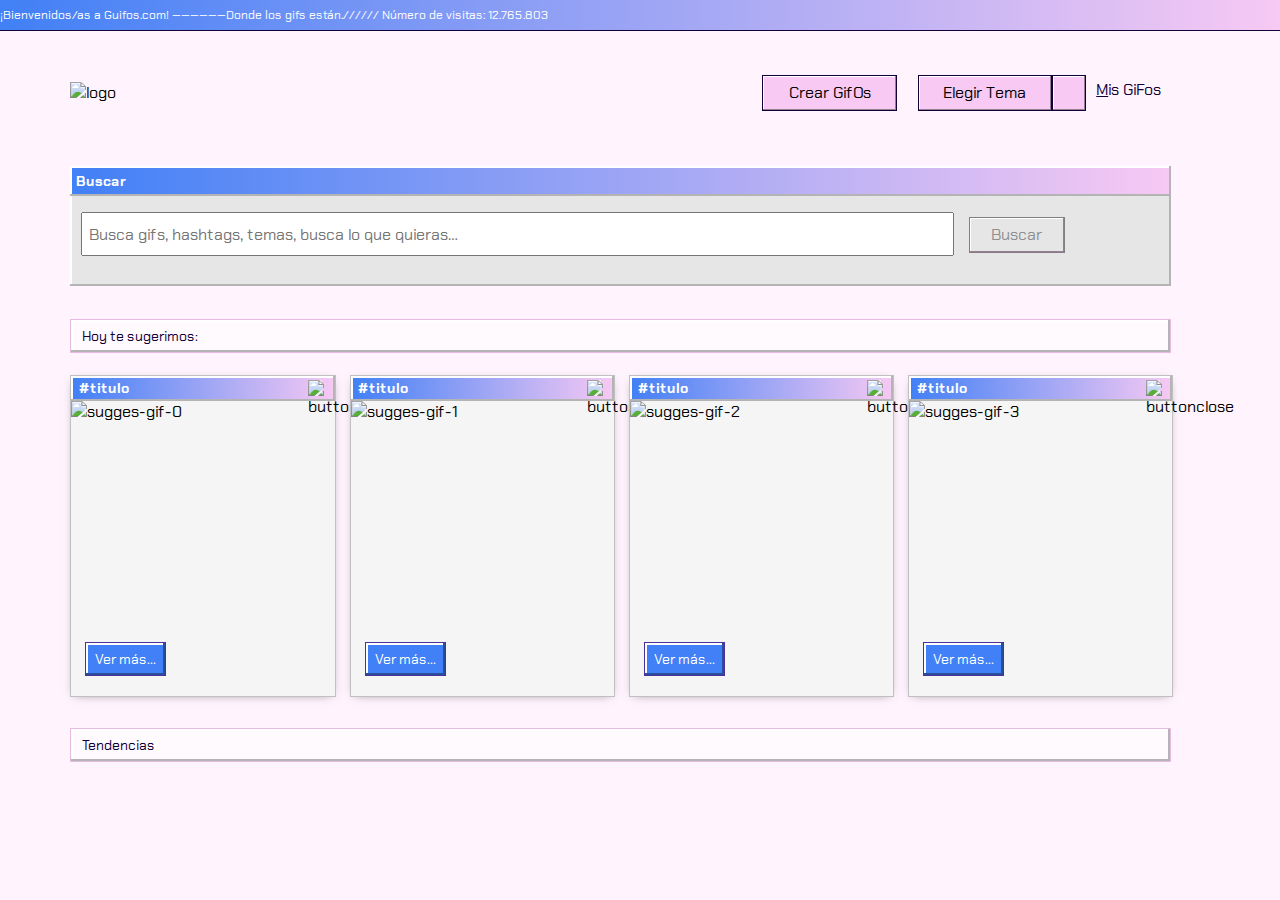
==== commit cb1cc9e4: "ajuste final giphos" ====
--- a/index.html
+++ b/index.html
@@ -1,110 +1,108 @@
 <!DOCTYPE html>
 <html lang="en">
 <head>
-     <meta charset="UTF-8">
-     <meta name="viewport" content="width=device-width, initial-scale=1.0">
-     <meta name="description" content="Página Web Desarrollada como segundo proyecto en la carrera de DESARROLLADOR WEB FULL STACK - ACAMICA">
-     <meta name="keywords" content="full stack ,developer web, desarrollo web,Acamica">
-     <meta name="autor" content="Andres Benavides - Dandavi2310@hotmail.com">
-     <meta name="copyright" content="Andres Benavides">
-     <link href="https://fonts.googleapis.com/css?family=Chakra+Petch&display=swap" rel="stylesheet">
-     <script src=" https://kit.fontawesome.com/fa5c27ec11.js"></script>
-     <link rel="stylesheet" type="text/css" href="./styles/index.css">
-     <title>GifOs</title
+    <meta charset="UTF-8">
+    <meta name="viewport" content="width=device-width, initial-scale=1.0">
+    <meta name="description" content="Página Web Desarrollada como segundo proyecto en la carrera de DESARROLLADOR WEB FULL STACK - ACAMICA">
+    <meta name="keywords" content="full stack ,developer web, desarrollo web,Acamica">
+    <meta name="autor" content="Andres Benavides - Dandavi2310@hotmail.com">
+    <meta name="copyright" content="Andres Benavides">
+    <link href="https://fonts.googleapis.com/css?family=Chakra+Petch&display=swap" rel="stylesheet">
+    <script src=" https://kit.fontawesome.com/fa5c27ec11.js"></script>
+    <link rel="stylesheet" type="text/css" href="./styles/index.css">
+    <title>GifOs</title>
 </head>
 
 <body class="Body-SailorDay" id="theme">
-     <header>
-          <div class="text-header">
-               <p>¡Bienvenidos/as a Guifos.com! ——————Donde los gifs están.////// Número de visitas: 12.765.803</p>
-          </div>
-     </header>
+    <header>
+        <div class="text-header">
+            <p>¡Bienvenidos/as a Guifos.com! ——————Donde los gifs están.////// Número de visitas: 12.765.803</p>
+        </div>
+    </header>
 
-     <main class="container-Gifs">
-          <nav class="hero-gif">
-               <img src="./img/gifOF_logo.png" alt="logo" class="logo" id="logo" onclick="reloadIndex()">
+    <main class="container-Gifs">
+        <nav class="hero-gif">
+            <img src="./img/gifOF_logo.png" alt="logo" class="logo" id="logo" onclick="reloadIndex()">
 
-               <div class="container-Buttons">
+            <div class="container-Buttons">
 
-                    <button class="create-Gifos btn" id="create-Gifos" onclick="createGifos()">
-                         Crear GifOs
-                    </button>
+                <button class="create-Gifos btn" id="create-Gifos" onclick="createGifos()">
+                    Crear GifOs
+                </button>
 
-                    <button class="btn select-Theme" onclick="openMenu()" onblur="closeMenu()" >
-                         Elegir Tema
-                    </button>
+                <button class="btn select-Theme" onclick="openMenu()" onblur="closeMenu()" >
+                    Elegir Tema
+                </button>
 
-                    <ul class="menu" id="menu">
-                         <li>
-                              <button class="sailor-Day btnlist" onclick="changeTheme('SailorDay')">
-                                   <u>S</u>ailor Day
-                              </button>
-                         </li>
-                         <li>
-                              <button class="sailor-Night btnlist" onclick="changeTheme('SailorNight')">
-                                   <u>S</u>ailor Night
-                              </button>
-                         </li>
-                    </ul>
+                <ul class="menu" id="menu">
+                    <li>
+                        <button class="sailor-Day btnlist" onclick="changeTheme('SailorDay')">
+                            <u>S</u>ailor Day
+                        </button>
+                    </li>
+                    <li>
+                        <button class="sailor-Night btnlist" onclick="changeTheme('SailorNight')">
+                            <u>S</u>ailor Night
+                        </button>
+                    </li>
+                </ul>
                      
-                    <button class="btn button-Menu" onclick="openMenu()" onblur="closeMenu()">
-                         <i class="fas fa-caret-down"></i>
-                    </button>
+                <button class="btn button-Menu" onclick="openMenu()" onblur="closeMenu()">
+                    <i class="fas fa-caret-down"></i>
+                </button>
 
-                    <div class="my-Gifos">
-                         <a href="" class="My-Gifos">
-                              <u>M</u>is GiFos
-                         </a>
-                    </div>
-               </div>   
-          </nav>  
-          
-          <div class="section-Search">
-               <div class="container-Search">
-                    <div class="bar-Search">
-                         <p>Buscar</p>
-                    </div>
+                <div class="my-Gifos">
+                    <a href="./pages/myGuifos/myGuifos.html" class="My-Gifos">
+                        <u>M</u>is GiFos
+                    </a>
+                </div>
+            </div>   
+		</nav>  
+		
+        <div class="section-Search">
+            <div class="container-Search">
+                <div class="bar-Search">
+                        <p>Buscar</p>
+                </div>
 
-                    <div class="container-Input">
-                         <input type="text" name="search" id="input-Search" class="input-Search" placeholder="Busca gifs, hashtags, temas, busca lo que quieras…">
-                         <button class="btn-Search" id="btn-Search" onclick="searchText(document.getElementById('input-Search').value)">
-                              <i class="fa fa-search" aria-hidden="true"></i>
-                              Buscar
-                         </button>
-                    </div>
-               </div>
+                <div class="container-Input">
+                    <input type="text" name="search" id="input-Search" class="input-Search" placeholder="Busca gifs, hashtags, temas, busca lo que quieras…">
+                        <button class="btn-Search" id="btn-Search" onclick="searchText(document.getElementById('input-Search').value)">
+                            <i class="fa fa-search" aria-hidden="true"></i>
+                            Buscar
+                        </button>
+                </div>
+            </div>
 
-               <div class="suggestion-Search">
+            <div class="suggestion-Search">
 
-                    <button class="suggestion-Btn" id="suggestion-Btn1" onclick="searchText(this.innerHTML)"># Resultado de búsqueda sugerido</button>
+                <button class="suggestion-Btn" id="suggestion-Btn1" onclick="searchText(this.innerHTML)"># Resultado de búsqueda sugerido</button>
 
-                    <button class="suggestion-Btn" id="suggestion-Btn2" 
-                    onclick="searchText(this.innerHTML)"># Un resultado similar de búsqueda</button>
+                <button class="suggestion-Btn" id="suggestion-Btn2" 
+                onclick="searchText(this.innerHTML)"># Un resultado similar de búsqueda</button>
 
-                    <button class="suggestion-Btn" id="suggestion-Bt3"  onclick="searchText(this.innerHTML)"># Y otro más</button>
+                <button class="suggestion-Btn" id="suggestion-Bt3"  onclick="searchText(this.innerHTML)"># Y otro más</button>
 
-               </div>
-          </div>
+            </div>
+        </div>
 
 
-          <div class="section-Suggestions style-Section">
-               <p>Hoy te sugerimos:</p>
-          </div>
+        <div class="section-Suggestions style-Section">
+            <p>Hoy te sugerimos:</p>
+        </div>
 
-          <div class= "container-Trends">
-
-          </div>
+		<div class= "container-Trends"></div>
      
 
-          <div class="section-Trends style-Section" id = "section-Trends">
-               <p>Tendencias</p>   
-          </div>
+        <div class="section-Trends style-Section" id = "section-Trends">
+            <p>Tendencias</p>   
+        </div>
 
-     </main>
-     <script src="./scripts/variables.js"></script>
-     <script src="./scripts/util.js"></script>
-     <script src="./scripts/search.js"></script>
-     <script src="./scripts/index.js"></script>
-     <script src="./scripts/events.js"></script>
+    </main>
+    <script src="./scripts/variables.js"></script>
+    <script src="./scripts/util.js"></script>
+    <script src="./scripts/search.js"></script>
+    <script src="./scripts/index.js"></script>
+    <script src="./scripts/events.js"></script>
 </body>
 </html>--- a/styles/index.css
+++ b/styles/index.css
@@ -1,17 +1,4 @@
 /* Import styles theme sailor day */
-* {
-  margin: 0;
-  padding: 0;
-  font-family: "Chakra Petch", sans-serif;
-  font-size: 16px;
-  outline: none;
-}
-
-main {
-  margin: 3% 8% 0% 5%;
-  padding: 0.5%;
-}
-
 .text-header, .bar-Search {
   height: 30px;
   width: 100%;
@@ -21,10 +8,12 @@
   -webkit-box-align: center;
       -ms-flex-align: center;
           align-items: center;
+  -webkit-box-shadow: 0 1px 0 0 #110038;
+          box-shadow: 0 1px 0 0 #110038;
+  font-family: "Chakra Petch", sans-serif;
 }
 
 .text-header p, .bar-Search p {
-  margin-left: 1%;
   width: 100%;
   -webkit-box-align: center;
       -ms-flex-align: center;
@@ -67,6 +56,13 @@
 }
 
 .hero-gif .my-Gifos a {
+  font-family: "Chakra Petch", sans-serif;
+  font-size: 16px;
+  letter-spacing: 0;
+  line-height: 18px;
+  -webkit-box-sizing: border-box;
+          box-sizing: border-box;
+  text-decoration: none;
   padding: 3px;
   width: 85px;
   height: 30px;
@@ -123,7 +119,7 @@
 }
 
 .hero-gif .container-Buttons .menu {
-  width: 172px;
+  width: 165px;
   height: 102px;
   position: absolute;
   -webkit-transition: all 0.2s ease-in-out 0s;
@@ -138,8 +134,8 @@
   -webkit-box-direction: normal;
       -ms-flex-direction: column;
           flex-direction: column;
-  -webkit-transform: translate(88%, 35%);
-          transform: translate(88%, 35%);
+  -webkit-transform: translate(96%, 34%);
+          transform: translate(96%, 34%);
   list-style: none;
 }
 
@@ -263,12 +259,13 @@
 }
 
 .container-Gif .message, .result-Search .message {
+  overflow: hidden;
   visibility: hidden;
   position: absolute;
   bottom: 0.1px;
   width: 100%;
   font-size: 14px;
-  height: 24px;
+  height: auto;
   font-weight: bold;
   color: #FFFFFF;
   letter-spacing: 0;
@@ -283,18 +280,6 @@
   text-overflow: ellipsis;
 }
 
-.container-Gif .view-Gifs:hover, .result-Search .view-Gifs:hover {
-  cursor: pointer;
-  border: 1px solid #110038;
-  -webkit-box-shadow: inset -1px -1px 0 0 #997D97, inset 1px 1px 0 0 #FFFFFF;
-          box-shadow: inset -1px -1px 0 0 #997D97, inset 1px 1px 0 0 #FFFFFF;
-  outline: 1px dotted #110038;
-}
-
-.container-Gif .view-Gifs:hover .message, .result-Search .view-Gifs:hover .message {
-  visibility: visible;
-}
-
 .container-Gif div, .result-Search div {
   width: 100%;
   font-size: 100px;
@@ -307,7 +292,6 @@
   -webkit-box-align: center;
       -ms-flex-align: center;
           align-items: center;
-  border: 1px solid silver;
   background: #f5f5f5;
   -webkit-box-shadow: 0 2px 10px -5px rgba(0, 0, 0, 0.5);
           box-shadow: 0 2px 10px -5px rgba(0, 0, 0, 0.5);
@@ -318,27 +302,6 @@
 .container-Gif div.wide, .result-Search div.wide {
   -ms-grid-column-span: 2;
       grid-column-end: span 2;
-}
-
-.section-Suggestions, .style-Section {
-  display: -webkit-box;
-  display: -ms-flexbox;
-  display: flex;
-  -webkit-box-align: center;
-      -ms-flex-align: center;
-          align-items: center;
-  height: 32px;
-  margin-top: 3%;
-  font-family: "Chakra Petch", sans-serif;
-}
-
-.section-Suggestions p, .style-Section p {
-  font-family: "Chakra Petch", sans-serif;
-  margin-left: 1%;
-  text-align: left;
-  font-size: 14px;
-  letter-spacing: 0;
-  color: #110038;
 }
 
 .suggestions {
@@ -398,7 +361,7 @@
 
 .suggestions .card-Suggestion .gif-Suggestion {
   width: 100%;
-  height: 94%;
+  height: 92%;
 }
 
 .suggestions .card-Suggestion .close-Sugges {
@@ -409,6 +372,10 @@
   position: absolute;
 }
 
+.suggestions .card-Suggestion .close-Sugges img {
+  height: 16px;
+}
+
 .suggestions .card-Suggestion .close-Sugges:hover {
   cursor: pointer;
 }
@@ -426,44 +393,90 @@
   line-height: 18px;
 }
 
-.Body-SailorDay {
-  background: #fff4fd 50%;
-}
-
-.Body-SailorDay header,
-.Body-SailorDay .bar-Search,
-.Body-SailorDay .text-header {
-  background-image: -webkit-gradient(linear, right top, left top, from(#F7C9F3), to(#4180F6));
-  background-image: linear-gradient(270deg, #F7C9F3 0%, #4180F6 100%);
-  -webkit-box-shadow: 0 1px 0 0 #110038;
-          box-shadow: 0 1px 0 0 #110038;
-  font-family: "Chakra Petch", sans-serif;
-}
-
-.Body-SailorDay .hero-gif .my-Gifos {
-  text-decoration: none;
-}
-
-.Body-SailorDay .hero-gif .my-Gifos a {
-  text-decoration: none;
-  font-family: "Chakra Petch", sans-serif;
-  font-size: 16px;
+.section-Suggestions, .style-Section {
+  display: -webkit-box;
+  display: -ms-flexbox;
+  display: flex;
+  -webkit-box-align: center;
+      -ms-flex-align: center;
+          align-items: center;
+  height: 32px;
+  margin-top: 3%;
+  font-family: "Chakra Petch", sans-serif;
+}
+
+.section-Suggestions p, .style-Section p {
+  font-family: "Chakra Petch", sans-serif;
+  margin-left: 1%;
+  text-align: left;
+  font-size: 14px;
+  letter-spacing: 0;
   color: #110038;
-  letter-spacing: 0;
-  line-height: 18px;
-  -webkit-box-sizing: border-box;
-          box-sizing: border-box;
-}
-
-.Body-SailorDay .hero-gif .btn:hover {
-  font-family: "Chakra Petch", sans-serif;
-  background: #E6BBE2;
+}
+
+.view-Gifs:hover {
+  cursor: pointer;
   border: 1px solid #110038;
   -webkit-box-shadow: inset -1px -1px 0 0 #997D97, inset 1px 1px 0 0 #FFFFFF;
           box-shadow: inset -1px -1px 0 0 #997D97, inset 1px 1px 0 0 #FFFFFF;
   outline: 1px dotted #110038;
 }
 
+.view-Gifs:hover .message {
+  visibility: visible;
+}
+
+* {
+  margin: 0;
+  padding: 0;
+  font-family: "Chakra Petch", sans-serif;
+  font-size: 16px;
+  outline: none;
+}
+
+main {
+  margin: 3% 8% 0% 5%;
+  padding: 0.5%;
+}
+
+.Body-SailorDay {
+  background: #fff4fd 50%;
+}
+
+.Body-SailorDay header,
+.Body-SailorDay .bar-Search,
+.Body-SailorDay .text-header, .Body-SailorDay .message,
+.Body-SailorDay .tittle-Suggestion {
+  background-image: -webkit-gradient(linear, right top, left top, from(#F7C9F3), to(#4180F6));
+  background-image: linear-gradient(270deg, #F7C9F3 0%, #4180F6 100%);
+}
+
+.Body-SailorDay .hero-gif .my-Gifos a {
+  color: #110038;
+}
+
+.Body-SailorDay .hero-gif .my-Gifos a:hover {
+  border: 1px dotted #110038;
+  height: 27px;
+}
+
+.Body-SailorDay .hero-gif .my-Gifos a:active {
+  border: none;
+  font-size: 16px;
+  color: #B4B4B4;
+  letter-spacing: 0;
+  line-height: 18px;
+}
+
+.Body-SailorDay .hero-gif .btn:hover {
+  font-family: "Chakra Petch", sans-serif;
+  background: #E6BBE2;
+  border: 1px solid #110038;
+  -webkit-box-shadow: inset -1px -1px 0 0 #997D97, inset 1px 1px 0 0 #FFFFFF;
+          box-shadow: inset -1px -1px 0 0 #997D97, inset 1px 1px 0 0 #FFFFFF;
+  outline: 1px dotted #110038;
+}
+
 .Body-SailorDay .hero-gif .btn {
   font-family: "Chakra Petch", sans-serif;
   background: #F7C9F3;
@@ -483,11 +496,11 @@
           box-shadow: inset -2px -2px 0 0 #B4B4B4, inset 2px 2px 0 0 #FFFFFF;
 }
 
-.Body-SailorDay .hero-gif .container-Buttons .Sailor-Day {
+.Body-SailorDay .hero-gif .container-Buttons .menu .sailor-Day {
   background: #FFF4FD;
   border: 1px solid #CCA6C9;
-  -webkit-box-shadow: inset -1px -1px 0 0 #997D97, inset 1px 1px 0 0 #FFFFFF;
-          box-shadow: inset -1px -1px 0 0 #997D97, inset 1px 1px 0 0 #FFFFFF;
+  -webkit-box-shadow: inset -1px -1px 0 0 #E6DCE4, inset 1px 1px 0 0 #FFFFFF;
+          box-shadow: inset -1px -1px 0 0 #E6DCE4, inset 1px 1px 0 0 #FFFFFF;
 }
 
 .Body-SailorDay .section-Search .container-Search {
@@ -562,8 +575,7 @@
 }
 
 .Body-SailorDay .container-Gif .message, .Body-SailorDay .result-Search .message {
-  background-image: -webkit-gradient(linear, right top, left top, from(#F7C9F3), to(#4180F6));
-  background-image: linear-gradient(270deg, #F7C9F3 0%, #4180F6 100%);
+  /* background-image: $gradientDay; */
   -webkit-box-shadow: 0 1px 0 0 #110038;
           box-shadow: 0 1px 0 0 #110038;
 }
@@ -585,8 +597,7 @@
 .Body-SailorDay .suggestions .card-Suggestion .tittle-Suggestion {
   -webkit-box-shadow: inset -2px -2px 0 0 #B4B4B4, inset 2px 2px 0 0 #FFFFFF;
           box-shadow: inset -2px -2px 0 0 #B4B4B4, inset 2px 2px 0 0 #FFFFFF;
-  background-image: -webkit-gradient(linear, right top, left top, from(#F7C9F3), to(#4180F6));
-  background-image: linear-gradient(270deg, #F7C9F3 0%, #4180F6 100%);
+  /* background-image: $gradientDay; */
 }
 
 .Body-SailorDay .suggestions .card-Suggestion .btn-See-More {
@@ -612,4 +623,213 @@
 .Body-SailorNight {
   background: #110038 100%;
 }
+
+.Body-SailorNight header,
+.Body-SailorNight .bar-Search,
+.Body-SailorNight .text-header,
+.Body-SailorNight .message,
+.Body-SailorNight .tittle-Suggestion {
+  background-image: -webkit-gradient(linear, right top, left top, from(#EE3EFE), to(#2E32FB));
+  background-image: linear-gradient(270deg, #EE3EFE 0%, #2E32FB 100%);
+}
+
+.Body-SailorNight .my-Gifos {
+  text-decoration: none;
+}
+
+.Body-SailorNight .my-Gifos a {
+  color: #FFFFFF;
+}
+
+.Body-SailorNight .my-Gifos a:hover {
+  border: 1px solid #FFFFFF;
+  height: 27px;
+}
+
+.Body-SailorNight .my-Gifos a:active {
+  border: none;
+  font-size: 16px;
+  color: #FFFFFF;
+  letter-spacing: 0;
+  line-height: 18px;
+}
+
+.Body-SailorNight .btn:hover {
+  font-family: "Chakra Petch", sans-serif;
+  background: #CE36DB 100%;
+  border: 1px solid #110038;
+  -webkit-box-shadow: inset -1px -1px 0 0 #A72CB3, inset 1px 1px 0 0 #FFFFFF;
+          box-shadow: inset -1px -1px 0 0 #A72CB3, inset 1px 1px 0 0 #FFFFFF;
+  outline: 1px dotted #110038;
+  border: 1.5px dotted #110038;
+}
+
+.Body-SailorNight .btn {
+  font-size: 16px;
+  letter-spacing: 0;
+  text-align: center;
+  line-height: 18px;
+  font-family: "Chakra Petch", sans-serif;
+  background: #A72CB3 100%;
+  border: 1px solid #110038;
+  -webkit-box-shadow: inset -1px -1px 0 0 #A72CB3, inset 1px 1px 0 0 #FFFFFF;
+          box-shadow: inset -1px -1px 0 0 #A72CB3, inset 1px 1px 0 0 #FFFFFF;
+  color: #FFFFFF;
+}
+
+.Body-SailorNight .container-Buttons {
+  font-family: "Chakra Petch", sans-serif;
+}
+
+.Body-SailorNight .container-Buttons .menu {
+  background: #B4B4B4;
+  -webkit-box-shadow: inset -2px -2px 0 0 #8F8F8F, inset 2px 2px 0 0 #FFFFFF;
+          box-shadow: inset -2px -2px 0 0 #8F8F8F, inset 2px 2px 0 0 #FFFFFF;
+}
+
+.Body-SailorNight .container-Buttons .menu button {
+  background: #CCCCCC;
+  border: 1px solid #808080;
+  -webkit-box-shadow: inset -1px -1px 0 0 #B4B4B4, inset 1px 1px 0 0 #FFFFFF;
+          box-shadow: inset -1px -1px 0 0 #B4B4B4, inset 1px 1px 0 0 #FFFFFF;
+}
+
+.Body-SailorNight .container-Buttons .menu .sailor-Night {
+  background: #2E32FB;
+  border: 1px solid rgba(51, 53, 143, 0.2);
+  -webkit-box-shadow: inset -1px -1px 0 0 #E6DCE4, inset 1px 1px 0 0 #FFFFFF;
+          box-shadow: inset -1px -1px 0 0 #E6DCE4, inset 1px 1px 0 0 #FFFFFF;
+}
+
+.Body-SailorNight .section-Search .container-Search {
+  background: #B4B4B4;
+  -webkit-box-shadow: inset -2px -2px 0 0 #8F8F8F, inset 2px 2px 0 0 #FFFFFF;
+          box-shadow: inset -2px -2px 0 0 #8F8F8F, inset 2px 2px 0 0 #FFFFFF;
+}
+
+.Body-SailorNight .section-Search .container-Search .bar-Search {
+  -webkit-box-shadow: inset -2px -2px 0 0 #8F8F8F, inset 2px 2px 0 0 #FFFFFF;
+          box-shadow: inset -2px -2px 0 0 #8F8F8F, inset 2px 2px 0 0 #FFFFFF;
+}
+
+.Body-SailorNight .section-Search .container-Search .container-Input .input-Search {
+  -webkit-box-shadow: inset -2px -2px 0 0 #8F8F8F, inset 2px 2px 0 0 #FFFFFF;
+          box-shadow: inset -2px -2px 0 0 #8F8F8F, inset 2px 2px 0 0 #FFFFFF;
+  background: #FFFFFF;
+  border: 1px solid #979797;
+  -webkit-box-shadow: inset -2px -2px 0 0 #E6E6E6, inset 2px 2px 0 0 #000000;
+          box-shadow: inset -2px -2px 0 0 #E6E6E6, inset 2px 2px 0 0 #000000;
+  font-family: "Chakra Petch", sans-serif;
+  font-size: 16px;
+  color: #B4B4B4;
+  letter-spacing: 0;
+  line-height: 22px;
+}
+
+.Body-SailorNight .section-Search .container-Search .container-Input .input-Search-active {
+  color: #110038;
+}
+
+.Body-SailorNight .section-Search .container-Search .container-Input .btn-Search {
+  background: #B4B4B4;
+  border: 1px solid #808080;
+  -webkit-box-shadow: inset -1px -1px 0 0 #B4B4B4, inset 1px 1px 0 0 #FFFFFF;
+          box-shadow: inset -1px -1px 0 0 #B4B4B4, inset 1px 1px 0 0 #FFFFFF;
+  font-family: "Chakra Petch", sans-serif;
+  font-size: 16px;
+  color: #8F8F8F;
+  letter-spacing: 0;
+  line-height: 18px;
+}
+
+.Body-SailorNight .section-Search .container-Search .container-Input .btn-Search:active {
+  background: #CE36DB;
+  border: 1px solid #110038;
+  -webkit-box-shadow: inset -1px -1px 0 0 #A72CB3, inset 1px 1px 0 0 #FFFFFF;
+          box-shadow: inset -1px -1px 0 0 #A72CB3, inset 1px 1px 0 0 #FFFFFF;
+  color: #FFFFFF;
+  border: 1.5px dotted #110038;
+}
+
+.Body-SailorNight .section-Search .container-Search .container-Input .btn-search-active {
+  background: #CE36DB;
+  -webkit-box-shadow: inset -1px -1px 0 0 #997D97, inset 1px 1px 0 0 #FFFFFF;
+          box-shadow: inset -1px -1px 0 0 #997D97, inset 1px 1px 0 0 #FFFFFF;
+  color: #FFFFFF;
+}
+
+.Body-SailorNight .section-Search .suggestion-Search {
+  background: #CCCCCC;
+  border: 1px solid #808080;
+  -webkit-box-shadow: inset -1px -1px 0 0 #B4B4B4, inset 1px 1px 0 0 #FFFFFF;
+          box-shadow: inset -1px -1px 0 0 #B4B4B4, inset 1px 1px 0 0 #FFFFFF;
+}
+
+.Body-SailorNight .section-Search .suggestion-Search .suggestion-Btn {
+  color: #110038;
+}
+
+.Body-SailorNight .section-Search .suggestion-Search button:hover {
+  border: 1px dotted #110038;
+}
+
+.Body-SailorNight .section-Search .suggestion-Search button:active {
+  border: 1px dotted #110038;
+}
+
+.Body-SailorNight .container-Gif .message, .Body-SailorNight .result-Search .message {
+  -webkit-box-shadow: 0 1px 0 0 #110038;
+          box-shadow: 0 1px 0 0 #110038;
+}
+
+.Body-SailorNight .section-Suggestions, .Body-SailorNight .style-Section {
+  background: #FFFAFE;
+  border: 1px solid #E6BBE2;
+  -webkit-box-shadow: inset -2px -2px 0 0 #B4B4B4, inset 2px 2px 0 0 #FFFFFF;
+          box-shadow: inset -2px -2px 0 0 #B4B4B4, inset 2px 2px 0 0 #FFFFFF;
+}
+
+.Body-SailorNight .suggestions .card-Suggestion {
+  background: #B4B4B4;
+  /* box-shadow: $boxNigth5; */
+}
+
+.Body-SailorNight .suggestions .tittle-Suggestion {
+  -webkit-box-shadow: inset -2px -2px 0 0 #5C5C5C, inset 2px 2px 0 0 #FFFFFF;
+          box-shadow: inset -2px -2px 0 0 #5C5C5C, inset 2px 2px 0 0 #FFFFFF;
+}
+
+.Body-SailorNight .suggestions .btn-See-More {
+  background: #2E32FB;
+  border: 1px solid #4C2F99;
+  -webkit-box-shadow: inset -2px -2px 0 0 #2124B3, inset 2px 2px 0 0 #FFFFFF;
+          box-shadow: inset -2px -2px 0 0 #2124B3, inset 2px 2px 0 0 #FFFFFF;
+}
+
+.Body-SailorNight .suggestions .btn-See-More:hover {
+  background: #2629CC;
+  border: 1px solid #4C2F99;
+  -webkit-box-shadow: inset -2px -2px 0 0 #2124B3, inset 2px 2px 0 0 #FFFFFF;
+          box-shadow: inset -2px -2px 0 0 #2124B3, inset 2px 2px 0 0 #FFFFFF;
+  cursor: pointer;
+}
+
+.Body-SailorNight .gif-Suggestion:hover {
+  /* border: 1px solid #110038; */
+  -webkit-box-shadow: inset -2px -2px 0 0 #5C5C5C, inset 2px 2px 0 0 #FFFFFF;
+          box-shadow: inset -2px -2px 0 0 #5C5C5C, inset 2px 2px 0 0 #FFFFFF;
+  outline: 1px dotted #FFFFFF;
+}
+
+.Body-SailorNight .view-Gifs:hover {
+  cursor: pointer;
+  border: 1px solid #FFFFFF;
+  -webkit-box-shadow: inset -2px -2px 0 0 #5C5C5C, inset 2px 2px 0 0 #FFFFFF;
+          box-shadow: inset -2px -2px 0 0 #5C5C5C, inset 2px 2px 0 0 #FFFFFF;
+  outline: 1px dotted #FFFFFF;
+}
+
+.Body-SailorNight .view-Gifs:hover .message {
+  visibility: visible;
+}
 /*# sourceMappingURL=index.css.map */